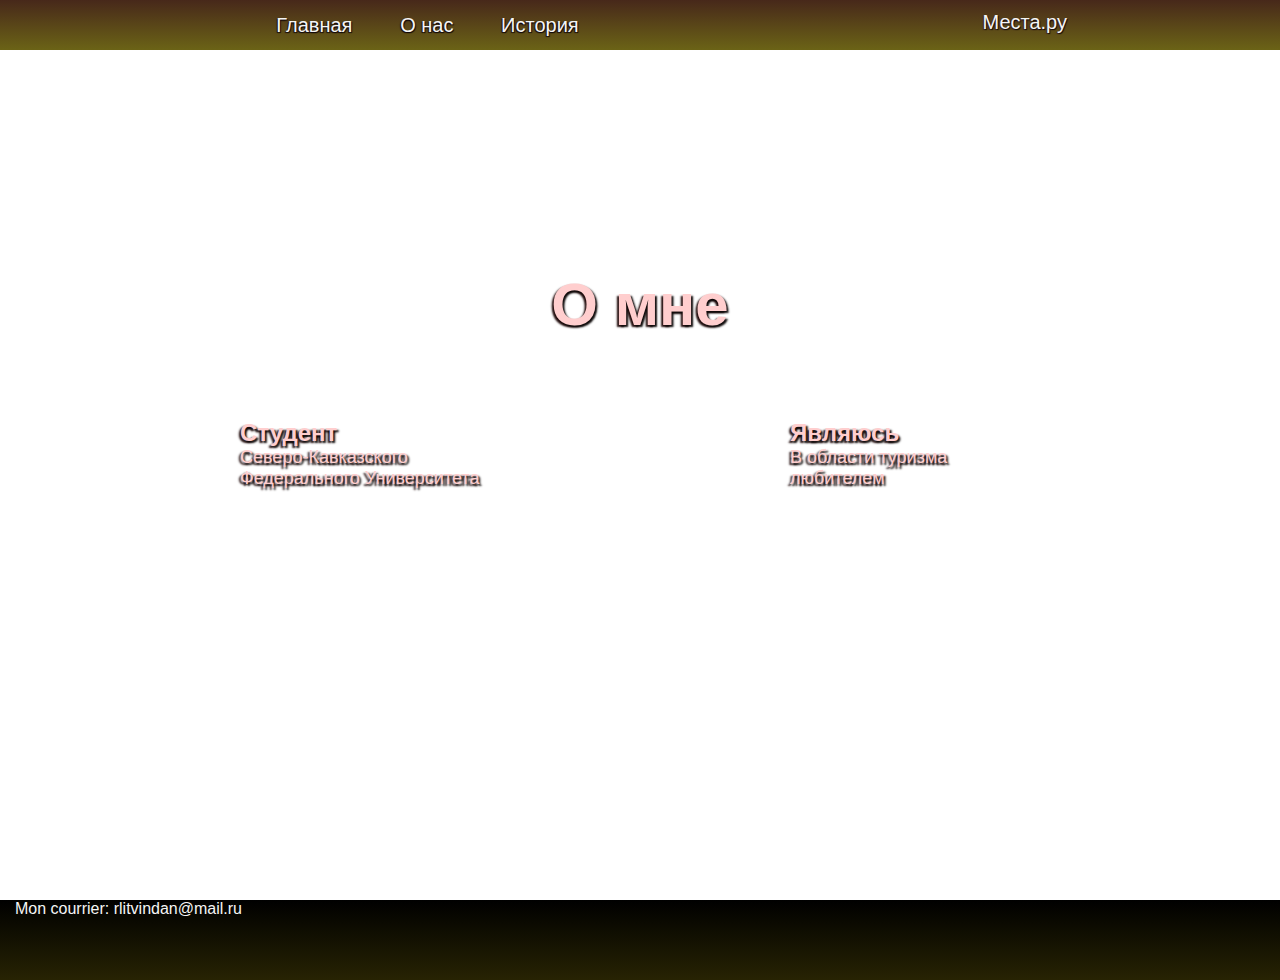
==== index2.html @ 1b078c45 "Add files via upload" ====
<!DOCTYPE html>
<html lang="en">

<head>
    <meta charset="UTF-8">
    <meta name="viewport" content="width=device-width, initial-scale=1.0">
    <link rel="stylesheet" href="style2.css">
    <title>О нас</title>
</head>

<body>
    <div class="page">
        <header>
            <div class="head__line">
                <div class="name__head">
                    <p class="head__text">Места.ру</p>
                </div>
                <nav>
                    <ul class="nav__head">
                        <li class="nav__element">Главная</li>
                        <li class="nav__element">О нас</li>
                        <li class="nav__element">История</li>
                        </li>
                    </ul>
                </nav>
            </div>
        </header>
        <main>
            <div class="main">
                <div class="images">
                    <div class="main__title">
                        <p>О мне</p>
                    </div>
                    <div class="table">

                        <ul class="table_first_row">

                            <li class="table-cell">
                                <div>
                                    <div class="table_cell_header">Студент</div>
                                    <div class="table_cell_text">
                                        <p>Северо-Кавказского Федерального Университета</p>
                                    </div>
                                </div>
                            </li>

                            <li class="table-cell">
                                <div>
                                    <div class="table_cell_header">Являюсь</div>
                                    <div class="table_cell_text">
                                        <p>В области туризма любителем</p>
                                    </div>
                                </div>
                            </li>
                        </ul>
                    </div>
                </div>
        </main>
        <footer>
            <div class="footer">
                <div class="text__footer">Mon courrier: rlitvindan@mail.ru</div>
            </div>
        </footer>
    </div>
</body>

</html>
---- style2.css ----
* {
    margin: 0;
    padding: 0;
}

.page {
    font-family: Verdana, Geneva, Tahoma, sans-serif;
}

.head__line {
    width: 100%;
    height: 50px;
    background: linear-gradient(rgb(71, 40, 26), rgb(107, 99, 22));
    display: flex;
    flex-direction: row-reverse;
    flex-wrap: nowrap;
    justify-content: space-around;
    align-content: stretch;
    align-items: center;
}

.name__head {
    margin-top: 15px;
    width: 100px;
    color: whitesmoke;
    font-size: 20px;
    margin-bottom: 20px;
}

.head__text {
    color: whitesmoke;
    text-shadow:
        1px 1px 1px rgb(14, 9, 9),
        -1px 1px 1px rgb(70, 37, 37);
    transition: all .5s;
}

.nav__head {
    width: 350px;
    margin-left: 40px;
    display: flex;
    flex-direction: row;
    flex-wrap: nowrap;
    justify-content: space-around;
    align-content: stretch;
    align-items: center;
    font-size: 20px;
}

.nav__element {
    margin-left: 30px;
    color: whitesmoke;
    text-shadow:
        1px 1px 1px rgb(14, 9, 9),
        -1px 1px 1px rgb(34, 12, 12);
    transition: all .5s;
    list-style: none;
}

.main {
    height: 820px;
    display: flex;
    flex-direction: column;
    flex-wrap: nowrap;
    justify-content: center;
    align-content: center;
    align-items: center;

}

.images {
    height: 100%;
    width: 100%;
    background-image: url(images/background.png);
    background-size: cover;
    background-position: center 70%;
    display: flex;
    flex-direction: column;
    flex-wrap: nowrap;
    justify-content: center;
    align-content: center;
    align-items: center;
    font-size: 40px;
    color: rgb(255, 206, 206);
    text-shadow:
        2px 2px 2px rgb(14, 9, 9),
        -2px 2px 2px rgb(34, 12, 12);
    transition: all .5s;
    list-style: none;
}

a {
    text-decoration: none;
    color: whitesmoke;
}

.footer {
    height: 80px;
    background: linear-gradient(rgb(0, 0, 0), rgb(39, 35, 3));
    text-align: start;

}

.text__footer {
    color: whitesmoke;
    margin-left: 15px;
    margin-top: 30px;
}

.main__title{
    width: 60%;
    text-align: center;
    font-size: 60px;
    font-weight: 600;
    line-height: 1.15;
  margin-bottom:  20px;
}

.table {
    width: 1100px;
    padding-top: 60px;
    margin-bottom: 100px;
}


.table_first_row {
    display: flex;
    flex-direction: row;
    flex-wrap: nowrap;
    justify-content: space-around;
    align-content: center;
    align-items: space-between;
    margin-bottom: 60px;
}

.table-cell {
    width: 250px;
    list-style: none;
}
.table_cell_header{
    font-size: 24px;
    font-weight: 600;
    line-height: 1.15;
  }
  .table_cell_text{
    font-size: 18px;
    font-weight: normal;
    line-height: 1.2;
  }
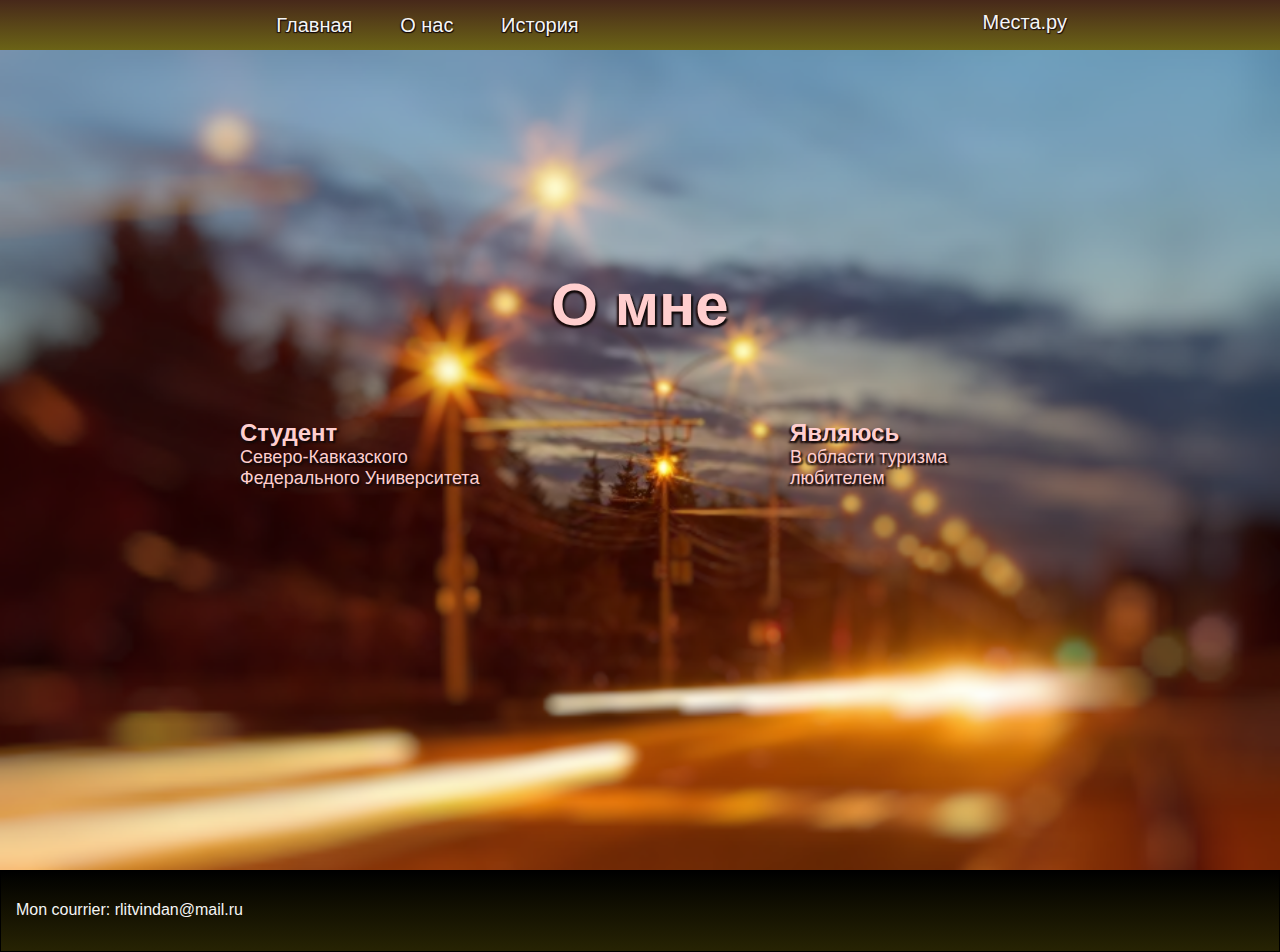
==== commit 113edafd: "Update index2.html" ====
--- a/index2.html
+++ b/index2.html
@@ -17,8 +17,8 @@
                 </div>
                 <nav>
                     <ul class="nav__head">
-                        <li class="nav__element">Главная</li>
-                        <li class="nav__element">О нас</li>
+                        <li class="nav__element"><a href = 'index.html'>Главная</a></li>
+                        <li class="nav__element"><a href = 'index2.html'>О нас</a></li>
                         <li class="nav__element">История</li>
                         </li>
                     </ul>
@@ -64,4 +64,4 @@
     </div>
 </body>
 
-</html>+</html>
--- a/style2.css
+++ b/style2.css
@@ -98,6 +98,7 @@
     height: 80px;
     background: linear-gradient(rgb(0, 0, 0), rgb(39, 35, 3));
     text-align: start;
+    border: 1px black solid
 
 }
 
@@ -146,4 +147,4 @@
     font-size: 18px;
     font-weight: normal;
     line-height: 1.2;
-  }+  }
